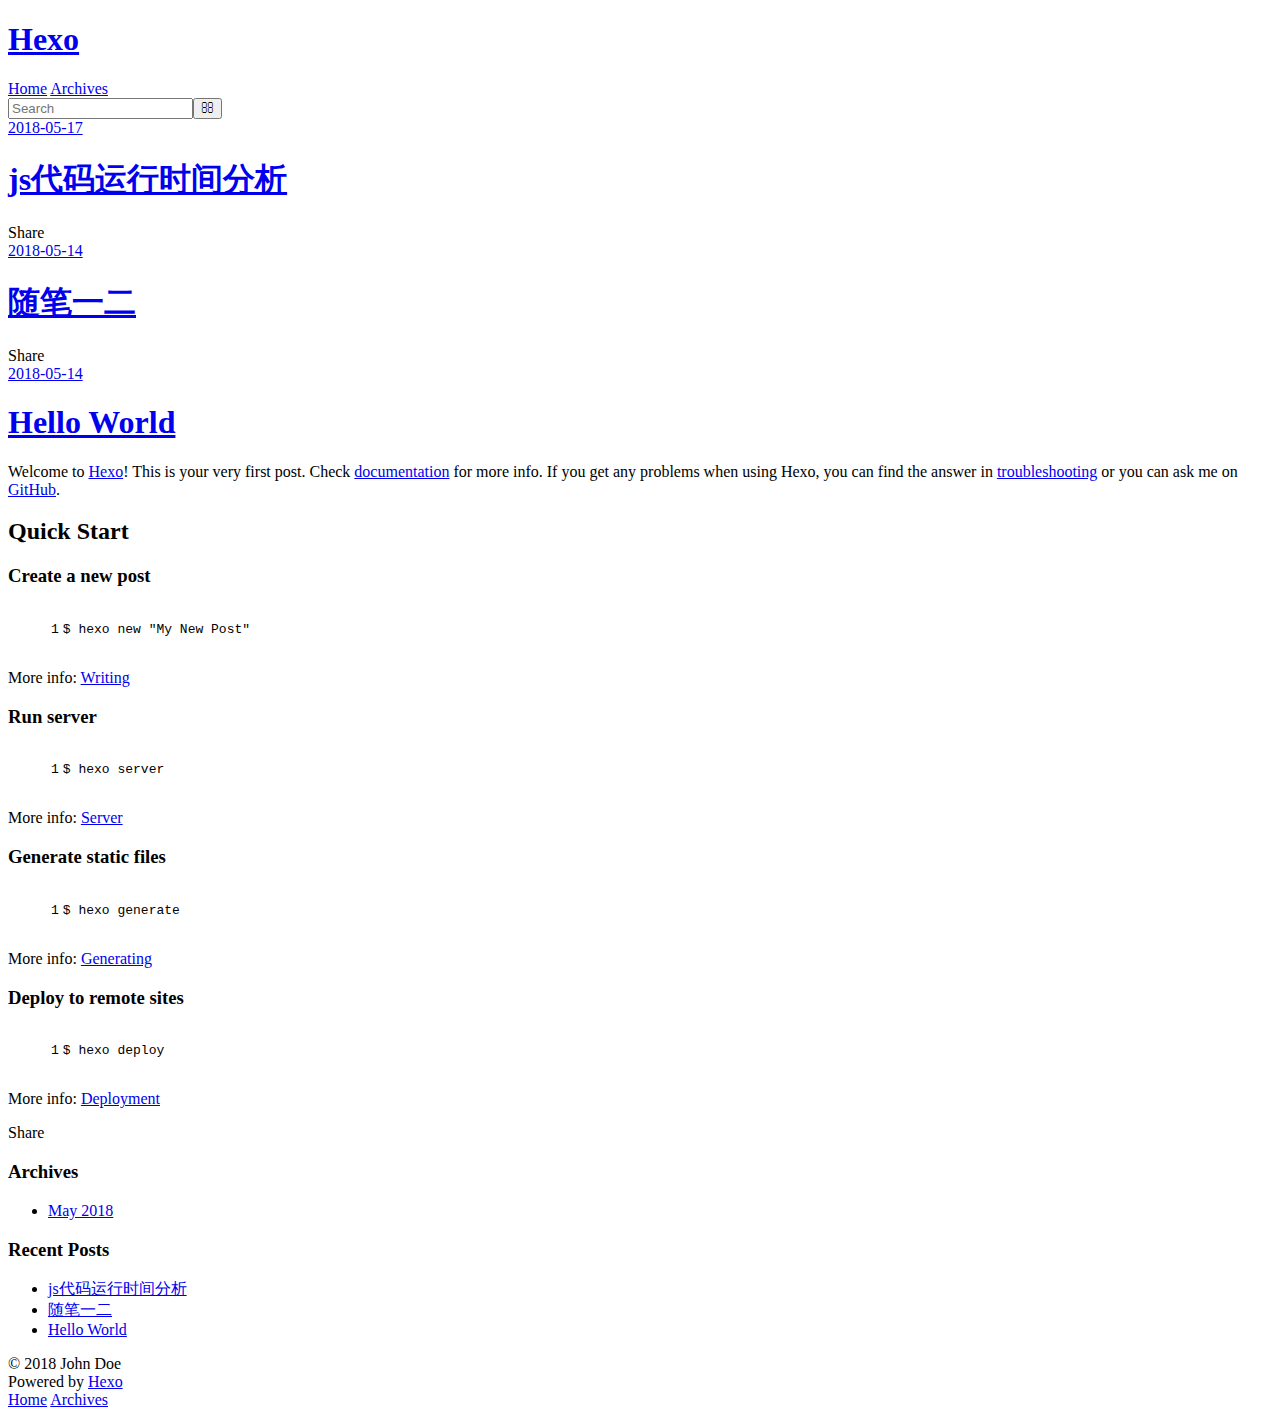
==== index.html @ b31f215a "Site updated: 2018-05-17 17:21:36" ====
<!DOCTYPE html>
<html>
<head>
  <meta charset="utf-8">
  

  
  <title>Hexo</title>
  <meta name="viewport" content="width=device-width, initial-scale=1, maximum-scale=1">
  <meta property="og:type" content="website">
<meta property="og:title" content="Hexo">
<meta property="og:url" content="http://yoursite.com/index.html">
<meta property="og:site_name" content="Hexo">
<meta property="og:locale" content="default">
<meta name="twitter:card" content="summary">
<meta name="twitter:title" content="Hexo">
  
    <link rel="alternate" href="/blog/atom.xml" title="Hexo" type="application/atom+xml">
  
  
    <link rel="icon" href="/favicon.png">
  
  
    <link href="//fonts.googleapis.com/css?family=Source+Code+Pro" rel="stylesheet" type="text/css">
  
  <link rel="stylesheet" href="/blog/css/style.css">
</head>

<body>
  <div id="container">
    <div id="wrap">
      <header id="header">
  <div id="banner"></div>
  <div id="header-outer" class="outer">
    <div id="header-title" class="inner">
      <h1 id="logo-wrap">
        <a href="/blog/" id="logo">Hexo</a>
      </h1>
      
    </div>
    <div id="header-inner" class="inner">
      <nav id="main-nav">
        <a id="main-nav-toggle" class="nav-icon"></a>
        
          <a class="main-nav-link" href="/blog/">Home</a>
        
          <a class="main-nav-link" href="/blog/archives">Archives</a>
        
      </nav>
      <nav id="sub-nav">
        
          <a id="nav-rss-link" class="nav-icon" href="/blog/atom.xml" title="RSS Feed"></a>
        
        <a id="nav-search-btn" class="nav-icon" title="Search"></a>
      </nav>
      <div id="search-form-wrap">
        <form action="//google.com/search" method="get" accept-charset="UTF-8" class="search-form"><input type="search" name="q" class="search-form-input" placeholder="Search"><button type="submit" class="search-form-submit">&#xF002;</button><input type="hidden" name="sitesearch" value="http://yoursite.com"></form>
      </div>
    </div>
  </div>
</header>
      <div class="outer">
        <section id="main">
  
    <article id="post-js代码运行时间分析" class="article article-type-post" itemscope itemprop="blogPost">
  <div class="article-meta">
    <a href="/blog/2018/05/17/js代码运行时间分析/" class="article-date">
  <time datetime="2018-05-17T09:20:41.000Z" itemprop="datePublished">2018-05-17</time>
</a>
    
  </div>
  <div class="article-inner">
    
    
      <header class="article-header">
        
  
    <h1 itemprop="name">
      <a class="article-title" href="/blog/2018/05/17/js代码运行时间分析/">js代码运行时间分析</a>
    </h1>
  

      </header>
    
    <div class="article-entry" itemprop="articleBody">
      
        
      
    </div>
    <footer class="article-footer">
      <a data-url="http://yoursite.com/2018/05/17/js代码运行时间分析/" data-id="cjhabroyv0001q8ncpd998wsb" class="article-share-link">Share</a>
      
      
    </footer>
  </div>
  
</article>


  
    <article id="post-随笔一二" class="article article-type-post" itemscope itemprop="blogPost">
  <div class="article-meta">
    <a href="/blog/2018/05/14/随笔一二/" class="article-date">
  <time datetime="2018-05-14T15:45:13.000Z" itemprop="datePublished">2018-05-14</time>
</a>
    
  </div>
  <div class="article-inner">
    
    
      <header class="article-header">
        
  
    <h1 itemprop="name">
      <a class="article-title" href="/blog/2018/05/14/随笔一二/">随笔一二</a>
    </h1>
  

      </header>
    
    <div class="article-entry" itemprop="articleBody">
      
        
      
    </div>
    <footer class="article-footer">
      <a data-url="http://yoursite.com/2018/05/14/随笔一二/" data-id="cjhabroyy0002q8ncnfmhheyb" class="article-share-link">Share</a>
      
      
    </footer>
  </div>
  
</article>


  
    <article id="post-hello-world" class="article article-type-post" itemscope itemprop="blogPost">
  <div class="article-meta">
    <a href="/blog/2018/05/14/hello-world/" class="article-date">
  <time datetime="2018-05-14T14:55:46.862Z" itemprop="datePublished">2018-05-14</time>
</a>
    
  </div>
  <div class="article-inner">
    
    
      <header class="article-header">
        
  
    <h1 itemprop="name">
      <a class="article-title" href="/blog/2018/05/14/hello-world/">Hello World</a>
    </h1>
  

      </header>
    
    <div class="article-entry" itemprop="articleBody">
      
        <p>Welcome to <a href="https://hexo.io/" target="_blank" rel="noopener">Hexo</a>! This is your very first post. Check <a href="https://hexo.io/docs/" target="_blank" rel="noopener">documentation</a> for more info. If you get any problems when using Hexo, you can find the answer in <a href="https://hexo.io/docs/troubleshooting.html" target="_blank" rel="noopener">troubleshooting</a> or you can ask me on <a href="https://github.com/hexojs/hexo/issues" target="_blank" rel="noopener">GitHub</a>.</p>
<h2 id="Quick-Start"><a href="#Quick-Start" class="headerlink" title="Quick Start"></a>Quick Start</h2><h3 id="Create-a-new-post"><a href="#Create-a-new-post" class="headerlink" title="Create a new post"></a>Create a new post</h3><figure class="highlight bash"><table><tr><td class="gutter"><pre><span class="line">1</span><br></pre></td><td class="code"><pre><span class="line">$ hexo new <span class="string">"My New Post"</span></span><br></pre></td></tr></table></figure>
<p>More info: <a href="https://hexo.io/docs/writing.html" target="_blank" rel="noopener">Writing</a></p>
<h3 id="Run-server"><a href="#Run-server" class="headerlink" title="Run server"></a>Run server</h3><figure class="highlight bash"><table><tr><td class="gutter"><pre><span class="line">1</span><br></pre></td><td class="code"><pre><span class="line">$ hexo server</span><br></pre></td></tr></table></figure>
<p>More info: <a href="https://hexo.io/docs/server.html" target="_blank" rel="noopener">Server</a></p>
<h3 id="Generate-static-files"><a href="#Generate-static-files" class="headerlink" title="Generate static files"></a>Generate static files</h3><figure class="highlight bash"><table><tr><td class="gutter"><pre><span class="line">1</span><br></pre></td><td class="code"><pre><span class="line">$ hexo generate</span><br></pre></td></tr></table></figure>
<p>More info: <a href="https://hexo.io/docs/generating.html" target="_blank" rel="noopener">Generating</a></p>
<h3 id="Deploy-to-remote-sites"><a href="#Deploy-to-remote-sites" class="headerlink" title="Deploy to remote sites"></a>Deploy to remote sites</h3><figure class="highlight bash"><table><tr><td class="gutter"><pre><span class="line">1</span><br></pre></td><td class="code"><pre><span class="line">$ hexo deploy</span><br></pre></td></tr></table></figure>
<p>More info: <a href="https://hexo.io/docs/deployment.html" target="_blank" rel="noopener">Deployment</a></p>

      
    </div>
    <footer class="article-footer">
      <a data-url="http://yoursite.com/2018/05/14/hello-world/" data-id="cjhabroyq0000q8ncv6ymy144" class="article-share-link">Share</a>
      
      
    </footer>
  </div>
  
</article>


  


</section>
        
          <aside id="sidebar">
  
    

  
    

  
    
  
    
  <div class="widget-wrap">
    <h3 class="widget-title">Archives</h3>
    <div class="widget">
      <ul class="archive-list"><li class="archive-list-item"><a class="archive-list-link" href="/blog/archives/2018/05/">May 2018</a></li></ul>
    </div>
  </div>


  
    
  <div class="widget-wrap">
    <h3 class="widget-title">Recent Posts</h3>
    <div class="widget">
      <ul>
        
          <li>
            <a href="/blog/2018/05/17/js代码运行时间分析/">js代码运行时间分析</a>
          </li>
        
          <li>
            <a href="/blog/2018/05/14/随笔一二/">随笔一二</a>
          </li>
        
          <li>
            <a href="/blog/2018/05/14/hello-world/">Hello World</a>
          </li>
        
      </ul>
    </div>
  </div>

  
</aside>
        
      </div>
      <footer id="footer">
  
  <div class="outer">
    <div id="footer-info" class="inner">
      &copy; 2018 John Doe<br>
      Powered by <a href="http://hexo.io/" target="_blank">Hexo</a>
    </div>
  </div>
</footer>
    </div>
    <nav id="mobile-nav">
  
    <a href="/blog/" class="mobile-nav-link">Home</a>
  
    <a href="/blog/archives" class="mobile-nav-link">Archives</a>
  
</nav>
    

<script src="//ajax.googleapis.com/ajax/libs/jquery/2.0.3/jquery.min.js"></script>


  <link rel="stylesheet" href="/blog/fancybox/jquery.fancybox.css">
  <script src="/blog/fancybox/jquery.fancybox.pack.js"></script>


<script src="/blog/js/script.js"></script>



  </div>
</body>
</html>
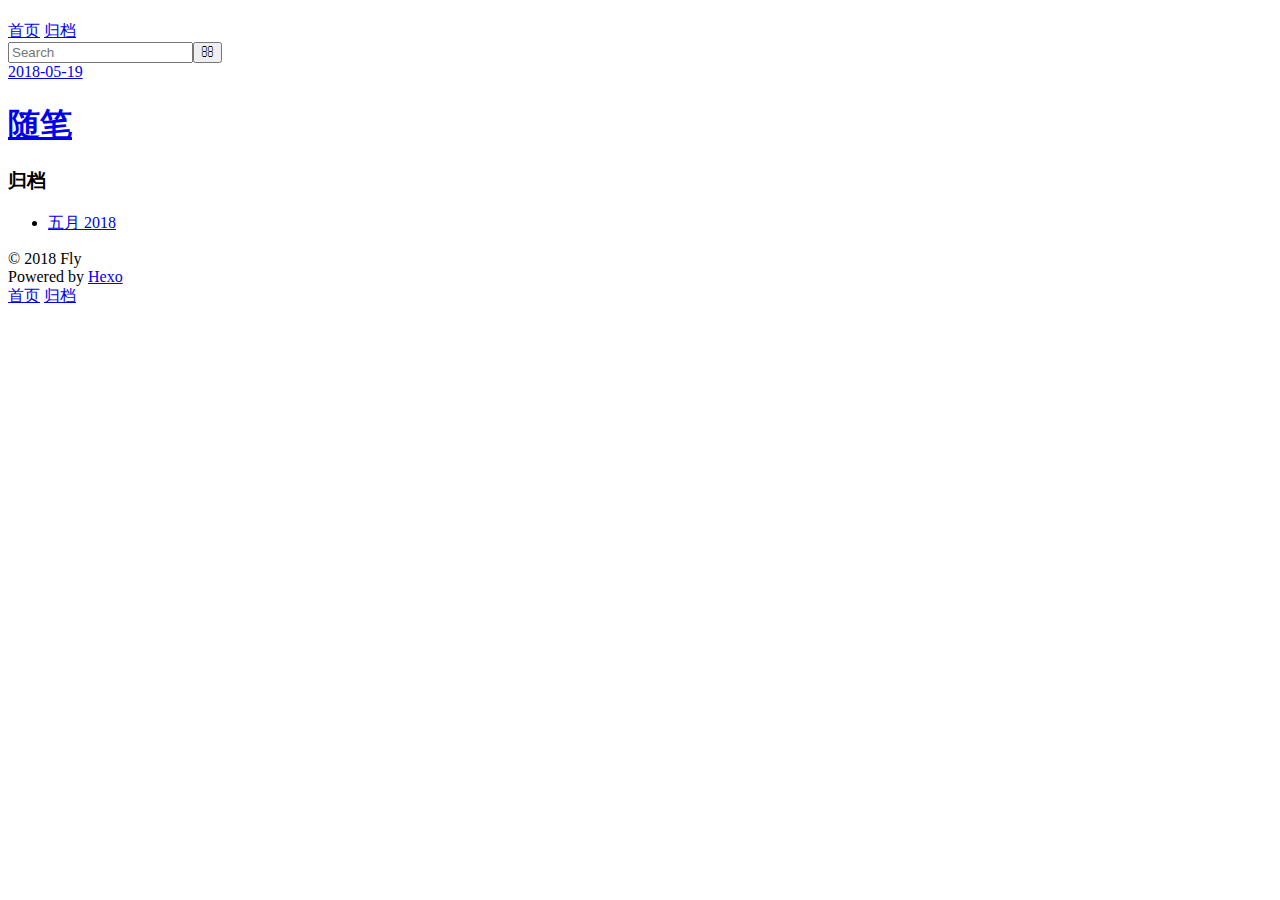
==== commit e919675b: "Site updated: 2018-05-20 10:53:15" ====
--- a/index.html
+++ b/index.html
@@ -5,20 +5,18 @@
   
 
   
-  <title>Hexo</title>
+  <title></title>
   <meta name="viewport" content="width=device-width, initial-scale=1, maximum-scale=1">
   <meta property="og:type" content="website">
-<meta property="og:title" content="Hexo">
+<meta property="og:title">
 <meta property="og:url" content="http://yoursite.com/index.html">
-<meta property="og:site_name" content="Hexo">
-<meta property="og:locale" content="default">
+<meta property="og:site_name">
+<meta property="og:locale" content="zh-CN">
 <meta name="twitter:card" content="summary">
-<meta name="twitter:title" content="Hexo">
-  
-    <link rel="alternate" href="/blog/atom.xml" title="Hexo" type="application/atom+xml">
+<meta name="twitter:title">
   
   
-    <link rel="icon" href="/favicon.png">
+    <link rel="icon" href="/blog/blog.png">
   
   
     <link href="//fonts.googleapis.com/css?family=Source+Code+Pro" rel="stylesheet" type="text/css">
@@ -34,7 +32,7 @@
   <div id="header-outer" class="outer">
     <div id="header-title" class="inner">
       <h1 id="logo-wrap">
-        <a href="/blog/" id="logo">Hexo</a>
+        <a href="/blog/" id="logo"></a>
       </h1>
       
     </div>
@@ -42,16 +40,14 @@
       <nav id="main-nav">
         <a id="main-nav-toggle" class="nav-icon"></a>
         
-          <a class="main-nav-link" href="/blog/">Home</a>
+          <a class="main-nav-link" href="/blog/">首页</a>
         
-          <a class="main-nav-link" href="/blog/archives">Archives</a>
+          <a class="main-nav-link" href="/blog/archives">归档</a>
         
       </nav>
       <nav id="sub-nav">
         
-          <a id="nav-rss-link" class="nav-icon" href="/blog/atom.xml" title="RSS Feed"></a>
-        
-        <a id="nav-search-btn" class="nav-icon" title="Search"></a>
+        <a id="nav-search-btn" class="nav-icon" title="搜索"></a>
       </nav>
       <div id="search-form-wrap">
         <form action="//google.com/search" method="get" accept-charset="UTF-8" class="search-form"><input type="search" name="q" class="search-form-input" placeholder="Search"><button type="submit" class="search-form-submit">&#xF002;</button><input type="hidden" name="sitesearch" value="http://yoursite.com"></form>
@@ -62,10 +58,10 @@
       <div class="outer">
         <section id="main">
   
-    <article id="post-js代码运行时间分析" class="article article-type-post" itemscope itemprop="blogPost">
+    <article id="post-随笔" class="article article-type-post" itemscope itemprop="blogPost">
   <div class="article-meta">
-    <a href="/blog/2018/05/17/js代码运行时间分析/" class="article-date">
-  <time datetime="2018-05-17T09:20:41.000Z" itemprop="datePublished">2018-05-17</time>
+    <a href="/blog/2018/05/19/随笔/" class="article-date">
+  <time datetime="2018-05-19T12:58:50.000Z" itemprop="datePublished">2018-05-19</time>
 </a>
     
   </div>
@@ -76,7 +72,7 @@
         
   
     <h1 itemprop="name">
-      <a class="article-title" href="/blog/2018/05/17/js代码运行时间分析/">js代码运行时间分析</a>
+      <a class="article-title" href="/blog/2018/05/19/随笔/">随笔</a>
     </h1>
   
 
@@ -88,88 +84,6 @@
       
     </div>
     <footer class="article-footer">
-      <a data-url="http://yoursite.com/2018/05/17/js代码运行时间分析/" data-id="cjhabroyv0001q8ncpd998wsb" class="article-share-link">Share</a>
-      
-      
-    </footer>
-  </div>
-  
-</article>
-
-
-  
-    <article id="post-随笔一二" class="article article-type-post" itemscope itemprop="blogPost">
-  <div class="article-meta">
-    <a href="/blog/2018/05/14/随笔一二/" class="article-date">
-  <time datetime="2018-05-14T15:45:13.000Z" itemprop="datePublished">2018-05-14</time>
-</a>
-    
-  </div>
-  <div class="article-inner">
-    
-    
-      <header class="article-header">
-        
-  
-    <h1 itemprop="name">
-      <a class="article-title" href="/blog/2018/05/14/随笔一二/">随笔一二</a>
-    </h1>
-  
-
-      </header>
-    
-    <div class="article-entry" itemprop="articleBody">
-      
-        
-      
-    </div>
-    <footer class="article-footer">
-      <a data-url="http://yoursite.com/2018/05/14/随笔一二/" data-id="cjhabroyy0002q8ncnfmhheyb" class="article-share-link">Share</a>
-      
-      
-    </footer>
-  </div>
-  
-</article>
-
-
-  
-    <article id="post-hello-world" class="article article-type-post" itemscope itemprop="blogPost">
-  <div class="article-meta">
-    <a href="/blog/2018/05/14/hello-world/" class="article-date">
-  <time datetime="2018-05-14T14:55:46.862Z" itemprop="datePublished">2018-05-14</time>
-</a>
-    
-  </div>
-  <div class="article-inner">
-    
-    
-      <header class="article-header">
-        
-  
-    <h1 itemprop="name">
-      <a class="article-title" href="/blog/2018/05/14/hello-world/">Hello World</a>
-    </h1>
-  
-
-      </header>
-    
-    <div class="article-entry" itemprop="articleBody">
-      
-        <p>Welcome to <a href="https://hexo.io/" target="_blank" rel="noopener">Hexo</a>! This is your very first post. Check <a href="https://hexo.io/docs/" target="_blank" rel="noopener">documentation</a> for more info. If you get any problems when using Hexo, you can find the answer in <a href="https://hexo.io/docs/troubleshooting.html" target="_blank" rel="noopener">troubleshooting</a> or you can ask me on <a href="https://github.com/hexojs/hexo/issues" target="_blank" rel="noopener">GitHub</a>.</p>
-<h2 id="Quick-Start"><a href="#Quick-Start" class="headerlink" title="Quick Start"></a>Quick Start</h2><h3 id="Create-a-new-post"><a href="#Create-a-new-post" class="headerlink" title="Create a new post"></a>Create a new post</h3><figure class="highlight bash"><table><tr><td class="gutter"><pre><span class="line">1</span><br></pre></td><td class="code"><pre><span class="line">$ hexo new <span class="string">"My New Post"</span></span><br></pre></td></tr></table></figure>
-<p>More info: <a href="https://hexo.io/docs/writing.html" target="_blank" rel="noopener">Writing</a></p>
-<h3 id="Run-server"><a href="#Run-server" class="headerlink" title="Run server"></a>Run server</h3><figure class="highlight bash"><table><tr><td class="gutter"><pre><span class="line">1</span><br></pre></td><td class="code"><pre><span class="line">$ hexo server</span><br></pre></td></tr></table></figure>
-<p>More info: <a href="https://hexo.io/docs/server.html" target="_blank" rel="noopener">Server</a></p>
-<h3 id="Generate-static-files"><a href="#Generate-static-files" class="headerlink" title="Generate static files"></a>Generate static files</h3><figure class="highlight bash"><table><tr><td class="gutter"><pre><span class="line">1</span><br></pre></td><td class="code"><pre><span class="line">$ hexo generate</span><br></pre></td></tr></table></figure>
-<p>More info: <a href="https://hexo.io/docs/generating.html" target="_blank" rel="noopener">Generating</a></p>
-<h3 id="Deploy-to-remote-sites"><a href="#Deploy-to-remote-sites" class="headerlink" title="Deploy to remote sites"></a>Deploy to remote sites</h3><figure class="highlight bash"><table><tr><td class="gutter"><pre><span class="line">1</span><br></pre></td><td class="code"><pre><span class="line">$ hexo deploy</span><br></pre></td></tr></table></figure>
-<p>More info: <a href="https://hexo.io/docs/deployment.html" target="_blank" rel="noopener">Deployment</a></p>
-
-      
-    </div>
-    <footer class="article-footer">
-      <a data-url="http://yoursite.com/2018/05/14/hello-world/" data-id="cjhabroyq0000q8ncv6ymy144" class="article-share-link">Share</a>
       
       
     </footer>
@@ -189,41 +103,13 @@
 
   
     
-
-  
-    
-  
-    
   <div class="widget-wrap">
-    <h3 class="widget-title">Archives</h3>
+    <h3 class="widget-title">归档</h3>
     <div class="widget">
-      <ul class="archive-list"><li class="archive-list-item"><a class="archive-list-link" href="/blog/archives/2018/05/">May 2018</a></li></ul>
+      <ul class="archive-list"><li class="archive-list-item"><a class="archive-list-link" href="/blog/archives/2018/05/">五月 2018</a></li></ul>
     </div>
   </div>
 
-
-  
-    
-  <div class="widget-wrap">
-    <h3 class="widget-title">Recent Posts</h3>
-    <div class="widget">
-      <ul>
-        
-          <li>
-            <a href="/blog/2018/05/17/js代码运行时间分析/">js代码运行时间分析</a>
-          </li>
-        
-          <li>
-            <a href="/blog/2018/05/14/随笔一二/">随笔一二</a>
-          </li>
-        
-          <li>
-            <a href="/blog/2018/05/14/hello-world/">Hello World</a>
-          </li>
-        
-      </ul>
-    </div>
-  </div>
 
   
 </aside>
@@ -233,7 +119,7 @@
   
   <div class="outer">
     <div id="footer-info" class="inner">
-      &copy; 2018 John Doe<br>
+      &copy; 2018 Fly<br>
       Powered by <a href="http://hexo.io/" target="_blank">Hexo</a>
     </div>
   </div>
@@ -241,9 +127,9 @@
     </div>
     <nav id="mobile-nav">
   
-    <a href="/blog/" class="mobile-nav-link">Home</a>
+    <a href="/blog/" class="mobile-nav-link">首页</a>
   
-    <a href="/blog/archives" class="mobile-nav-link">Archives</a>
+    <a href="/blog/archives" class="mobile-nav-link">归档</a>
   
 </nav>
     
